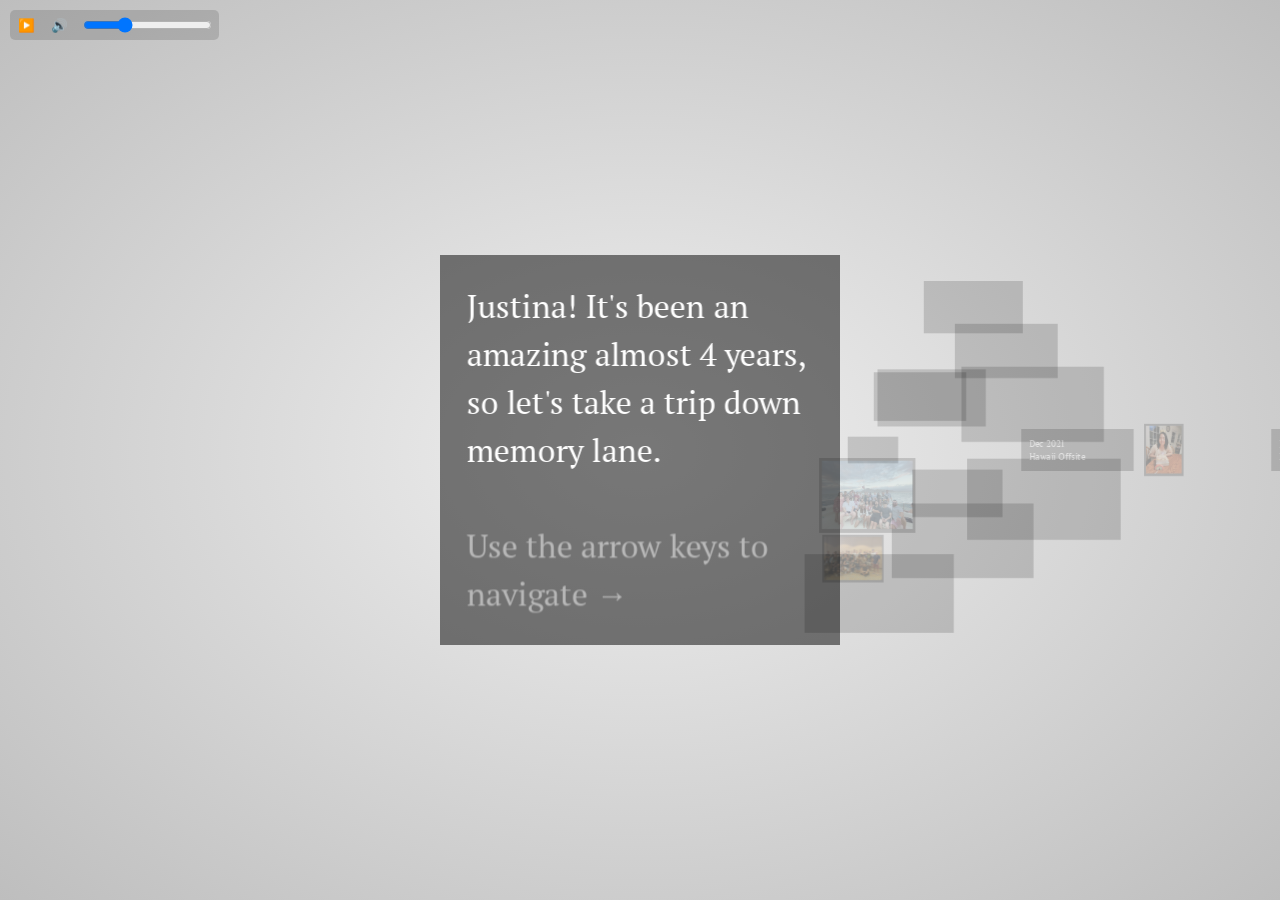
==== index.html @ ba40e12e "Adding Favicon" ====
<!doctype html>
<html lang="en">

<head>
    <meta charset="utf-8" />
    <meta name="viewport" content="width=1024" />
    <meta name="apple-mobile-web-app-capable" content="yes" />
    <title>Good Bye Justina!</title>

    <!-- Basic Meta Tags -->
    <meta name="description" content="A heartfelt farewell presentation for Justina, celebrating amazing memories from 2021 to 2025 at GoLinks" />
    <meta name="author" content="Sean Burke" />
    <meta name="keywords" content="farewell, goodbye, memories, presentation, Justina, GoLinks" />
    <meta name="robots" content="index, follow" />

    <!-- Open Graph / Facebook -->
    <meta property="og:type" content="website" />
    <meta property="og:url" content="https://seantomburke.github.io/justina" />
    <meta property="og:title" content="Good Bye Justina!" />
    <meta property="og:description" content="A heartfelt farewell presentation for Justina, celebrating amazing memories from 2021 to 2025" />
    <meta property="og:image" content="https://seantomburke.github.io/justina/photos/2024-09-chicago/image2.jpeg" />
    <meta property="og:image:width" content="1200" />
    <meta property="og:image:height" content="630" />

    <!-- Twitter -->
    <meta name="twitter:card" content="summary_large_image" />
    <meta name="twitter:url" content="https://seantomburke.github.io/justina" />
    <meta name="twitter:title" content="Good Bye Justina!" />
    <meta name="twitter:description" content="A heartfelt farewell presentation for Justina, celebrating amazing memories from 2021 to 2025" />
    <meta name="twitter:image" content="https://seantomburke.github.io/justina/photos/2024-09-chicago/image2.jpeg" />

    <!-- Favicon -->
    <link rel="icon" type="image/x-icon" href="justina/favicon.ico" />

    <link
        href="https://fonts.googleapis.com/css?family=Open+Sans:regular,semibold,italic,italicsemibold|PT+Sans:400,700,400italic,700italic|PT+Serif:400,700,400italic,700italic"
        rel="stylesheet" />

    <link href="justina/justina.css" rel="stylesheet" />

</head>

<body class="impress-not-supported">

    <div class="fallback-message">
        <p>Don't look yet it's loading!!!!</p>
    </div>

    <div id="impress" data-transition-duration="500">

        <div id="step0" class="step" data-x="-6000" data-y="0" data-z="6000" data-height="1000" data-rotate-y="0"
            data-scale="10" data-rotate-z="0">
            <p>Justina! It's been an amazing almost 4 years, so let's take a trip down memory lane.</p>
            <br />
            <small>Use the arrow keys to navigate →</small>
        </div>


        <div id="step1" class="step" data-x="1000" data-y="0" data-z="5000" data-scale="3" data-rotate-y="0">
            <h1>Dec 2021</h1>
            <p>Hawaii Offsite</p>
        </div>

        <!--<div id="2018-09">-->

        <div id="step1.1" class="step" data-x="-1000" data-y="3000" data-z="100" data-scale="1.5" data-folder="2021-12-hawaii"
            data-video-name="image1" data-height="1000" data-rotate-x="0" data-rotate-y="0">
        </div>

        <div id="step1.2" class="step" data-x="2200" data-y="1000" data-z="700" data-scale="1.5" data-folder="2021-12-hawaii"
            data-video-name="image2" data-height="1000" data-rotate-x="0" data-rotate-y="0">
        </div>

        <div id="step1.3" class="step" data-x="-1200" data-y="0" data-z="400" data-scale="0.5" data-folder="2021-12-hawaii"
            data-video-name="image3" data-height="1000" data-rotate-x="0" data-rotate-y="0">
        </div>

        <div id="step1.4" class="step" data-x="2600" data-y="-1000" data-z="-900" data-scale="1.5" data-folder="2021-12-hawaii"
            data-video-name="image4" data-height="1000" data-rotate-x="0" data-rotate-y="0">
        </div>

        <div id="step1.5" class="step" data-x="1000" data-y="-3000" data-z="0" data-scale="1" data-folder="2021-12-hawaii"
            data-video-name="image5" data-height="1000" data-rotate-x="0" data-rotate-y="0">
        </div>

        <div id="step1.6" class="step" data-x="1400" data-y="-2000" data-z="800" data-scale="1" data-folder="2021-12-hawaii"
            data-video-name="image6" data-height="1000" data-rotate-x="0" data-rotate-y="0">
        </div>

        <div id="step1.7" class="step" data-x="-400" data-y="-1000" data-z="1800" data-scale="1" data-folder="2021-12-hawaii"
            data-video-name="image7" data-height="1000" data-rotate-x="0" data-rotate-y="0">
        </div>

        <div id="step1.8" class="step" data-x="1300" data-y="1000" data-z="-2000" data-scale="1" data-folder="2021-12-hawaii"
            data-video-name="image8" data-height="1000" data-rotate-x="0" data-rotate-y="0">
        </div>

        <div id="step1.9" class="step" data-x="1100" data-y="2000" data-z="-1000" data-scale="1.5" data-folder="2021-12-hawaii"
            data-video-name="image9" data-height="1000" data-rotate-x="0" data-rotate-y="0">
        </div>

        <div id="step1.10" class="step" data-x="300" data-y="-1200" data-z="-1500" data-scale="1" data-folder="2021-12-hawaii"
            data-video-name="image10" data-height="1000" data-rotate-x="0" data-rotate-y="0">
        </div>

        <div id="step1.11" class="step" data-x="-1000" data-y="1000" data-z="-1000" data-scale="1.5" data-folder="2021-12-hawaii"
            data-image-name="image11" data-height="1000" data-rotate-x="0" data-rotate-y="0">
        </div>

        <div id="step1.12" class="step" data-x="-1100" data-y="2500" data-z="-2000" data-scale="1" data-folder="2021-12-hawaii"
            data-image-name="image12" data-height="1000" data-rotate-x="0" data-rotate-y="0">
        </div>

        <!--<div id="2019-10">-->

        <div id="step2" class="step" data-x="5000" data-y="0" data-z="5000" data-scale="3" data-rotate-y="0">
            <h1>June 28</h1>
            <p>Happy Birthday!</p>
            
        </div>
        <div id="step2.1" class="step" data-x="5000" data-y="0" data-z="0" data-scale="1" data-folder="2022-07-09-happy-birthday"
            data-image-name="image1" data-height="1000" data-rotate-x="0" data-rotate-y="0">
        </div>


        <!--<div id="2019-11">-->

        <div id="step3" class="step" data-x="10000" data-y="0" data-z="5000" data-scale="3" data-rotate-y="0">
            <h1>March 2022</h1>
            <p>Park City Offsite</p>
        </div>

        <div id="step3.1" class="step" data-x="9200" data-y="-2500" data-z="-800" data-scale="1" data-folder="2022-03-park-city"
            data-video-name="image1" data-height="1000" data-rotate-x="0" data-rotate-y="0">
        </div>

        <div id="step3.2" class="step" data-x="9000" data-y="-500" data-z="0" data-scale="1.5" data-folder="2022-03-park-city"
            data-video-name="image2" data-height="1000" data-rotate-x="0" data-rotate-y="0">
        </div>

        <div id="step3.3" class="step" data-x="9874" data-y="1245" data-z="-432" data-scale="1" data-folder="2022-03-park-city"
            data-video-name="image3" data-height="1000" data-rotate-x="0" data-rotate-y="0">
        </div>

        <div id="step3.4" class="step" data-x="8321" data-y="-1876" data-z="853" data-scale="1" data-folder="2022-03-park-city"
            data-image-name="image4" data-height="1000" data-rotate-x="0" data-rotate-y="0">
        </div>

        <div id="step3.5" class="step" data-x="11752" data-y="-789" data-z="-765" data-scale="1" data-folder="2022-03-park-city"
            data-image-name="image5" data-height="1000" data-rotate-x="0" data-rotate-y="0">
        </div>

        <div id="step3.6" class="step" data-x="10123" data-y="-2103" data-z="-421" data-scale="1" data-folder="2022-03-park-city"
            data-image-name="image6" data-height="1000" data-rotate-x="0" data-rotate-y="0">
        </div>

        <div id="step3.7" class="step" data-x="11567" data-y="-1932" data-z="-128" data-scale="1" data-folder="2022-03-park-city"
            data-image-name="image7" data-height="1000" data-rotate-x="0" data-rotate-y="0">
        </div>  

        <div id="step3.8" class="step" data-x="10234" data-y="-1543" data-z="976" data-scale="1" data-folder="2022-03-park-city"
            data-image-name="image8" data-height="1000" data-rotate-x="0" data-rotate-y="0">
        </div>
        
        

        <!--<div id="2019-12">-->

        <div id="step4" class="step" data-x="15000" data-y="0" data-z="5000" data-scale="3" data-rotate-y="0">
            <h1>September 2022</h1>
            <p>Intern Event - Top Golf</p>
        </div>

        <div id="step4.1" class="step" data-x="14200" data-y="-2000" data-z="-700" data-scale="1" data-folder="2022-09-intern-event"
            data-image-name="image1" data-height="1000" data-rotate-x="0" data-rotate-y="0">
        </div>

        <div id="step4.2" class="step" data-x="14600" data-y="-1000" data-z="600" data-scale="0.5" data-folder="2022-09-intern-event"
            data-image-name="image2" data-height="1000" data-rotate-x="0" data-rotate-y="0">
        </div>

        <div id="step4.3" class="step" data-x="15900" data-y="-500" data-z="-500" data-scale="2" data-folder="2022-09-intern-event"
            data-image-name="image3" data-height="1000" data-rotate-x="0" data-rotate-y="0">
        </div>

        <div id="step4.4" class="step" data-x="13823" data-y="0" data-z="-1432" data-scale="1" data-folder="2022-09-intern-event"
            data-image-name="image4" data-height="1000" data-rotate-x="0" data-rotate-y="0">
        </div>

        <div id="step4.5" class="step" data-x="15021" data-y="-1876" data-z="853" data-scale="0.5" data-folder="2022-09-intern-event"
            data-image-name="image5" data-height="1000" data-rotate-x="0" data-rotate-y="0">
        </div>

        <div id="step4.6" class="step" data-x="14352" data-y="2389" data-z="-1765" data-scale="1" data-folder="2022-09-intern-event"
            data-image-name="image6" data-height="1000" data-rotate-x="0" data-rotate-y="0">
        </div>

        <div id="step4.7" class="step" data-x="15923" data-y="-2103" data-z="-421" data-scale="0.5" data-folder="2022-09-intern-event"
            data-image-name="image7" data-height="1000" data-rotate-x="0" data-rotate-y="0">
        </div>

        <div id="step4.8" class="step" data-x="14567" data-y="1932" data-z="-128" data-scale="2" data-folder="2022-09-intern-event"
            data-image-name="image8" data-height="1000" data-rotate-x="0" data-rotate-y="0">
        </div>

        <!--<div id="2020-01">-->

        <div id="step5" class="step" data-x="20000" data-y="0" data-z="5000" data-scale="3" data-rotate-y="0">
            <h1>January 2023</h1>
            <p>Holiday Party</p>
        </div>

        <div id="step5.1" class="step" data-x="20000" data-y="-2000" data-z="-500" data-scale="2" data-folder="2022-12-holiday-party"
            data-video-name="image1" data-height="1000" data-rotate-x="0" data-rotate-y="0">
        </div>

        <div id="step5.2" class="step" data-x="20500" data-y="0" data-z="0" data-scale="1" data-folder="2022-12-holiday-party"
            data-video-name="image2" data-height="1000" data-rotate-x="0" data-rotate-y="0">
        </div>
        
        <div id="step5.3" class="step" data-x="19500" data-y="2000" data-z="500" data-scale="2" data-folder="2022-12-holiday-party"
            data-video-name="image3" data-height="1000" data-rotate-x="0" data-rotate-y="0">
        </div>

        <div id="step5.4" class="step" data-x="18500" data-y="100" data-z="-300" data-scale="1" data-folder="2022-12-holiday-party"
            data-image-name="image4" data-height="1000" data-rotate-x="0" data-rotate-y="0">
        </div>

        <!--<div id="2020-02">-->

        <div id="step6" class="step" data-x="25000" data-y="0" data-z="5000" data-scale="3" data-rotate-y="0">
            <h1>May 2023</h1>
            <p>New Orleans Offsite</p>
        </div>

        <div id="step6.1" class="step" data-x="25000" data-y="1000" data-z="-800" data-scale="1" data-folder="2023-05-new-orleans"
            data-video-name="image1" data-height="1000" data-rotate-x="0" data-rotate-y="0">
        </div>

        <div id="step6.2" class="step" data-x="26100" data-y="-1000" data-z="700" data-scale=".5" data-folder="2023-05-new-orleans"
            data-video-name="image2" data-height="1000" data-rotate-x="0" data-rotate-y="0">
        </div>

        <div id="step6.3" class="step" data-x="25500" data-y="2000" data-z="500" data-scale="1" data-folder="2023-05-new-orleans"
            data-video-name="image3" data-height="1000" data-rotate-x="0" data-rotate-y="0">
        </div>

        <div id="step6.4" class="step" data-x="24352" data-y="-1876" data-z="1432" data-scale="1.5" data-folder="2023-05-new-orleans"
            data-image-name="image4" data-height="1000" data-rotate-x="0" data-rotate-y="0">
        </div>

        <div id="step6.5" class="step" data-x="25921" data-y="-2103" data-z="853" data-scale="0.5" data-folder="2023-05-new-orleans"
            data-image-name="image6" data-height="1000" data-rotate-x="0" data-rotate-y="0">
        </div>

        <div id="step6.6" class="step" data-x="24067" data-y="1932" data-z="-421" data-scale="1" data-folder="2023-05-new-orleans"
            data-image-name="image7" data-height="1000" data-rotate-x="0" data-rotate-y="0">
        </div>

        <!-- Denver Section -->
        <div id="step7" class="step" data-x="30000" data-y="0" data-z="5000" data-scale="3" data-rotate-y="0">
            <h1>November 2023</h1>
            <p>Denver Offsite</p>
        </div>

        <div id="step7.1" class="step" data-x="29500" data-y="-2500" data-z="-200" data-scale="2" data-folder="2023-11-denver"
            data-video-name="image1" data-height="1000" data-rotate-x="0" data-rotate-y="0">
        </div>

        <div id="step7.2" class="step" data-x="31000" data-y="400" data-z="-100" data-scale="2" data-folder="2023-11-denver"
            data-video-name="image2" data-height="1000" data-rotate-x="0" data-rotate-y="0">
        </div>

        <div id="step7.3" class="step" data-x="29100" data-y="2000" data-z="200" data-scale="1" data-folder="2023-11-denver"
            data-video-name="image3" data-height="1000" data-rotate-x="0" data-rotate-y="0">
        </div>

        <div id="step7.4" class="step" data-x="31500" data-y="-1500" data-z="500" data-scale="1.5" data-folder="2023-11-denver"
            data-video-name="image4" data-height="1000" data-rotate-x="0" data-rotate-y="0">
        </div>

        <div id="step7.5" class="step" data-x="28500" data-y="-1000" data-z="-800" data-scale="1" data-folder="2023-11-denver"
            data-video-name="image5" data-height="1000" data-rotate-x="0" data-rotate-y="0">
        </div>

        <div id="step7.6" class="step" data-x="32000" data-y="-2600" data-z="300" data-scale="0.5" data-folder="2023-11-denver"
            data-video-name="image6" data-height="1000" data-rotate-x="0" data-rotate-y="0">
        </div>

        <div id="step7.7" class="step" data-x="28000" data-y="1500" data-z="-500" data-scale="1" data-folder="2023-11-denver"
            data-image-name="image7" data-height="1000" data-rotate-x="0" data-rotate-y="0">
        </div>

        <!-- Holiday Party 2023 Section -->
        <div id="step8" class="step" data-x="35000" data-y="0" data-z="5000" data-scale="3" data-rotate-y="0">
            <h1>January 2024</h1>
            <p>Holiday Party</p>
        </div>

        <div id="step8.1" class="step" data-x="34500" data-y="-2500" data-z="-200" data-scale="1.5" data-folder="2023-12-holiday-party"
            data-video-name="image1" data-height="1000" data-rotate-x="0" data-rotate-y="0">
        </div>

        <div id="step8.2" class="step" data-x="36000" data-y="-2000" data-z="-100" data-scale="1" data-folder="2023-12-holiday-party"
            data-video-name="image2" data-height="1000" data-rotate-x="0" data-rotate-y="0">
        </div>

        <div id="step8.3" class="step" data-x="35500" data-y="-1000" data-z="200" data-scale="0.5" data-folder="2023-12-holiday-party"
            data-video-name="image3" data-height="1000" data-rotate-x="0" data-rotate-y="0">
        </div>

        <div id="step8.4" class="step" data-x="34000" data-y="-1000" data-z="500" data-scale="0.5" data-folder="2023-12-holiday-party"
            data-video-name="image4" data-height="1000" data-rotate-x="0" data-rotate-y="0">
        </div>

        <div id="step8.5" class="step" data-x="33500" data-y="0" data-z="-800" data-scale="1" data-folder="2023-12-holiday-party"
            data-video-name="image5" data-height="1000" data-rotate-x="0" data-rotate-y="0">
        </div>

        <div id="step8.6" class="step" data-x="31500" data-y="2500" data-z="-600" data-scale="1.0" data-folder="2023-12-holiday-party"
            data-image-name="image9" data-height="1000" data-rotate-x="0" data-rotate-y="0">
        </div>

        <div id="step8.7" class="step" data-x="33000" data-y="2000" data-z="-500" data-scale="1" data-folder="2023-12-holiday-party"
            data-image-name="image7" data-height="1000" data-rotate-x="0" data-rotate-y="0">
        </div>

        <div id="step8.8" class="step" data-x="35500" data-y="1200" data-z="400" data-scale="1" data-folder="2023-12-holiday-party"
            data-image-name="image8" data-height="1000" data-rotate-x="0" data-rotate-y="0">
        </div>

        <div id="step8.9" class="step" data-x="34000" data-y="2000" data-z="700" data-scale="0.5" data-folder="2023-12-holiday-party"
            data-image-name="image10" data-height="1000" data-rotate-x="0" data-rotate-y="0">
        </div>

        <!-- Chicago Section -->
        <div id="step9" class="step" data-x="39000" data-y="0" data-z="5000" data-scale="3" data-rotate-y="0">
            <h1>September 2024</h1>
            <p>Chicago</p>
        </div>

        <div id="step9.1" class="step" data-x="38200" data-y="-300" data-z="-800" data-scale="1" data-folder="2024-09-chicago"
            data-image-name="image1" data-height="1000" data-rotate-x="0" data-rotate-y="0">
        </div>

        <div id="step9.2" class="step" data-x="40400" data-y="1500" data-z="-400" data-scale="1" data-folder="2024-09-chicago"
            data-image-name="image2" data-height="1000" data-rotate-x="0" data-rotate-y="0">
        </div>

        <div id="step9.3" class="step" data-x="38800" data-y="2200" data-z="200" data-scale="1" data-folder="2024-09-chicago"
            data-image-name="image3" data-height="1000" data-rotate-x="0" data-rotate-y="0">
        </div>

        <div id="step9.4" class="step" data-x="39800" data-y="-800" data-z="600" data-scale="0.5" data-folder="2024-09-chicago"
            data-image-name="image4" data-height="1000" data-rotate-x="0" data-rotate-y="0">
        </div>

        <div id="step9.5" class="step" data-x="38500" data-y="1000" data-z="-600" data-scale="1" data-folder="2024-09-chicago"
            data-image-name="image5" data-height="1000" data-rotate-x="0" data-rotate-y="0">
        </div>

        <div id="step9.6" class="step" data-x="39100" data-y="-2000" data-z="800" data-scale="1.0" data-folder="2024-09-chicago"
            data-image-name="image6" data-height="1000" data-rotate-x="0" data-rotate-y="0">
        </div>

        <!-- Holiday Party 2024 Section -->
        <div id="step10" class="step" data-x="43000" data-y="0" data-z="5000" data-scale="3" data-rotate-y="0">
            <h1>January 2025</h1>
            <p>Holiday Party</p>
        </div>

        <div id="step10.1" class="step" data-x="43100" data-y="-2000" data-z="-200" data-scale="2" data-folder="2024-12-holiday-party"
            data-video-name="image1" data-height="1000" data-rotate-x="0" data-rotate-y="0">
        </div>

        <div id="step10.2" class="step" data-x="44400" data-y="-200" data-z="-100" data-scale="1.5" data-folder="2024-12-holiday-party"
            data-video-name="image2" data-height="1000" data-rotate-x="0" data-rotate-y="0">
        </div>

        <div id="step10.3" class="step" data-x="42900" data-y="2000" data-z="200" data-scale="1" data-folder="2024-12-holiday-party"
            data-video-name="image3" data-height="1000" data-rotate-x="0" data-rotate-y="0">
        </div>

        <!--<div id="2020-12">-->

        <div id="step11" class="step" data-x="48000" data-y="0" data-z="5000" data-scale="3" data-rotate-y="0">
            <h1>March 2025</h1>
            <p>Epic Web Conference</p>
        </div>

        <div id="step11.1" class="step" data-x="48000" data-y="-3000" data-z="-1200" data-scale="2"
            data-folder="2025-epic-web" data-video-name="image1" data-height="1000" data-rotate-x="0"
            data-rotate-y="0">
        </div>

        <div id="step11.2" class="step" data-x="48100" data-y="-1000" data-z="1100" data-scale="1" data-folder="2025-epic-web"
            data-video-name="image2" data-height="1000" data-rotate-x="0" data-rotate-y="0">
        </div>

        <div id="step11.3" class="step" data-x="49200" data-y="0" data-z="-300" data-scale="0.5" data-folder="2025-epic-web"
            data-video-name="image3" data-height="1000" data-rotate-x="0" data-rotate-y="0">
        </div>

        <div id="step11.4" class="step" data-x="49500" data-y="1000" data-z="500" data-scale="1.5" data-folder="2025-epic-web"
            data-video-name="image4" data-height="1000" data-rotate-x="0" data-rotate-y="0">
        </div>

        <div id="step11.5" class="step" data-x="50200" data-y="3000" data-z="1500" data-scale="1.5" data-folder="2025-epic-web"
            data-video-name="image5" data-height="1000" data-rotate-x="0" data-rotate-y="0">
        </div>

        <div id="step11.6" class="step" data-x="52200" data-y="0" data-z="-500" data-scale="1.5" data-folder="2025-epic-web"
            data-video-name="image6" data-height="1000" data-rotate-x="0" data-rotate-y="0">
        </div>

        <div id="step11.7" class="step" data-x="53200" data-y="-1000" data-z="2000" data-scale="1.5" data-folder="2025-epic-web"
            data-video-name="image7" data-height="1000" data-rotate-x="0" data-rotate-y="0">
        </div>

        <div id="step12" class="step" data-x="55000" data-y="0" data-z="5000" data-scale="1.5" data-rotate-x="0" data-rotate-y="0">
            <h1>Other random photos</h1>
        </div>
                
        <div id="step12.1" class="step" data-x="56500" data-y="-800" data-z="1000" data-scale="1.5" data-rotate-x="0" data-rotate-y="0"
            data-height="1000" data-rotate-x="0" data-rotate-y="0">
            <img src="justina/photos/miscellaneous/image1.gif" />
        </div>

        <div id="step12.2" class="step" data-x="54200" data-y="1000" data-z="2000" data-scale="0.5" data-rotate-x="0" data-rotate-y="0"
        data-folder="miscellaneous"
        data-image-name="image2" data-height="1000" data-rotate-x="0" data-rotate-y="0"></div>

        <div id="step12.3" class="step" data-x="55500" data-y="-800" data-z="1500" data-scale="1.5" data-rotate-x="0" data-rotate-y="0"
        data-folder="miscellaneous"
        data-image-name="image3" data-height="1000" data-rotate-x="0" data-rotate-y="0"></div>

        <div id="step12.4" class="step" data-x="56800" data-y="600" data-z="2000" data-scale="1" data-rotate-x="0" data-rotate-y="0"
            data-folder="miscellaneous"
        data-image-name="image4" data-height="1000" data-rotate-x="0" data-rotate-y="0"></div>

        <div id="step12.5" class="step" data-x="54800" data-y="1000" data-z="500" data-scale="0.5" data-rotate-x="0" data-rotate-y="0"
            data-folder="miscellaneous"
        data-image-name="image5" data-height="1000" data-rotate-x="0" data-rotate-y="0"></div>

        <div id="step12.6" class="step" data-x="55500" data-y="1500" data-z="2200" data-scale="1" data-rotate-x="0" data-rotate-y="0"
            data-folder="miscellaneous"
        data-image-name="image6" data-height="1000" data-rotate-x="0" data-rotate-y="0"></div> 

        <div id="step13" class="step" data-x="18000" data-y="0" data-z="50000" data-scale="3" data-rotate-y="0">
            <h1>Thank you, Justina!</h1>
            <p>You were the heart of the GoLinks Engineering team and we will miss you. ❤️</p>
        </div>



    </div>
    
    <iframe src="justina/silence.mp3" allow="autoplay" id="audio-frame" style="display: none"></iframe>

    <div id="audio-controls" style="position: fixed; top: 10px; left: 10px; z-index: 9999; background-color: rgba(0,0,0,0.7); padding: 5px; border-radius: 5px; display: flex; align-items: center; pointer-events: auto;  background-color: #0002">
        <button id="play-pause-btn" style="margin-right: 10px; padding: 1px 3px; cursor: pointer; background: transparent; border: none;">▶️</button>
        <button id="mute-btn" style="margin-right: 10px; padding: 1px 3px; cursor: pointer; background: transparent; border: none;">🔊</button>
        <input type="range" id="volume-control" min="0" max="1" step="0.1" value="0.25" style="cursor: pointer;">
        <audio autoplay loop id="audio" preload="auto">
            <source src="justina/house-i-used-to-call-home.mp3" type="audio/mp3" />
        </audio>
    </div>
    <script>
        // Audio control functionality
        document.addEventListener('DOMContentLoaded', function() {
            const audio = document.getElementById('audio');
            const playPauseBtn = document.getElementById('play-pause-btn');
            const volumeControl = document.getElementById('volume-control');
            const muteBtn = document.getElementById('mute-btn');
            
            // Set initial volume
            audio.volume = 0.25;
            
            // Play/Pause button functionality
            playPauseBtn.addEventListener('click', function() {
                if (audio.paused) {
                    audio.play();
                    playPauseBtn.textContent = '⏸️';
                } else {
                    audio.pause();
                    playPauseBtn.textContent = '▶️';
                }
            });
            
            // Volume control functionality
            volumeControl.addEventListener('input', function() {
                audio.volume = this.value;
                // Update mute button based on volume
                if (this.value == 0) {
                    muteBtn.textContent = '🔇';
                    audio.muted = true;
                } else {
                    muteBtn.textContent = '🔊';
                    audio.muted = false;
                }
            });
            
            // Mute/Unmute button functionality
            muteBtn.addEventListener('click', function() {
                if (audio.muted) {
                    audio.muted = false;
                    muteBtn.textContent = '🔊';
                    volumeControl.value = audio.volume;
                } else {
                    audio.muted = true;
                    muteBtn.textContent = '🔇';
                    volumeControl.value = 0;
                }
            });
            
            // Update button text if autoplay is blocked
            audio.addEventListener('play', function() {
                playPauseBtn.textContent = '⏸️';
            });
            
            audio.addEventListener('pause', function() {
                playPauseBtn.textContent = '▶️';
            });
        });
    </script>
    <script>
        // Force autoplay on page load
        window.addEventListener('load', function() {
            var audio = document.getElementById('audio');
            audio.play().catch(function(error) {
                console.log('Autoplay prevented: ' + error);
                // Add click or keypress event listeners to enable audio on user interaction
                function playAudio() {
                    audio.play();
                    document.removeEventListener('click', playAudio);
                    document.removeEventListener('keydown', playAudio);
                }
                
                document.addEventListener('click', playAudio, { once: true });
                document.addEventListener('keydown', playAudio, { once: true });
            });
        });
    </script>

    <div class="hint">
        <p>Use a spacebar or arrow keys to navigate</p>
    </div>

    <script>
        if ("ontouchstart"
            in document.documentElement) {
            document.querySelector(".hint").innerHTML = "<p>Tap on the left or right to navigate</p>";
        }
    </script>

    <script src="justina/impress2.js"></script>
    <script>
        var api = impress();
        api.init();

        function start() {
            api.goto("start");
        }

        window.addEventListener("impress:stepenter", function (e) {
            const video = (e.target).querySelector('video');
            const image = (e.target).querySelector('img');

            if (video != null) {
                if (image != null) {
                    image.classList.add('hidden');
                    video.classList.remove('hidden');
                }
                // Ensure video plays and handle any autoplay restrictions
                video.muted = true; // Mute to help with autoplay policies
                var playPromise = video.play();
                
                if (playPromise !== undefined) {
                    playPromise.catch(function(error) {
                        console.log('Autoplay prevented: ' + error);
                        // Add user interaction handler if autoplay is blocked
                        function playVideoOnInteraction() {
                            video.play();
                            document.removeEventListener('click', playVideoOnInteraction);
                            document.removeEventListener('keydown', playVideoOnInteraction);
                        }
                        
                        document.addEventListener('click', playVideoOnInteraction, { once: true });
                        document.addEventListener('keydown', playVideoOnInteraction, { once: true });
                    });
                }
            }
        });
    </script>
    <script type='text/javascript'>
        console.log('starting script');

        (function () {
            console.log('starting script');

            document.querySelectorAll('.step').forEach((slide) => {
                videoImage({
                    id: slide.id,
                    folderName: slide.getAttribute('data-folder'),
                    imageName: slide.getAttribute('data-image-name'),
                    videoName: slide.getAttribute('data-video-name'),
                    height: slide.getAttribute('data-height')
                });
            });

            function videoImage({ id, folderName, imageName, videoName, height }) {
                const div = document.getElementById(id);
                const image = document.createElement('img');
                const video = document.createElement('video');

                if (imageName || videoName) {
                    image.setAttribute("src", `justina/photos/${folderName}/${videoName ? videoName : imageName}.jpeg`);
                    image.setAttribute("class", videoName ? "hidden" : "img");
                    image.setAttribute("height", height);
                    div.appendChild(image);
                }

                if (videoName != null) {
                    video.setAttribute("playsinline", "");
                    video.playsinline = true;
                    video.setAttribute("muted", "");
                    video.muted = true;
                    // video.setAttribute("autoplay", ""); // Add autoplay attribute
                    video.setAttribute("src", `justina/photos/${folderName}/${videoName}.MP4`);
                    video.setAttribute("height", height);
                    video.setAttribute("class", "video");
                    video.addEventListener('ended', function (e) {
                        if (image != null) {
                            image.classList.remove('hidden');
                            video.classList.add('hidden');
                        }
                    }, false);
                    div.appendChild(video);
                }
            }
        })();
    </script>

    <!--

    The `impress()` function also gives you access to the API that controls the presentation.

    Just store the result of the call:

        var api = impress();

    and you will get three functions you can call:

        `api.init()` - initializes the presentation,
        `api.next()` - moves to next step of the presentation,
        `api.prev()` - moves to previous step of the presentation,
        `api.goto( idx | id | element, [duration] )` - moves the presentation to the step given by its index number
                id or the DOM element; second parameter can be used to define duration of the transition in ms,
                but it's optional - if not provided default transition duration for the presentation will be used.

    You can also simply call `impress()` again to get the API, so `impress().next()` is also allowed.
    Don't worry, it wont initialize the presentation again.

    For some example uses of this API check the last part of the source of impress.js where the API
    is used in event handlers.

-->

</body>

</html>
---- justina/justina.css ----
/*
    So you like the style of impress.js demo?
    Or maybe you are just curious how it was done?

    You couldn't find a better place to find out!

    Welcome to the stylesheet impress.js demo presentation.

    Please remember that it is not meant to be a part of impress.js and is
    not required by impress.js.
    I expect that anyone creating a presentation for impress.js would create
    their own set of styles.

    But feel free to read through it and learn how to get the most of what
    impress.js provides.

    And let me be your guide.

    Shall we begin?
*/


/*
    We start with a good ol' reset.
    That's the one by Eric Meyer https://meyerweb.com/eric/tools/css/reset/

    You can probably argue if it is needed here, or not, but for sure it
    doesn't do any harm and gives us a fresh start.
*/

html, body, div, span, applet, object, iframe,
h1, h2, h3, h4, h5, h6, p, blockquote, pre,
a, abbr, acronym, address, big, cite, code,
del, dfn, em, img, ins, kbd, q, s, samp,
small, strike, strong, sub, sup, tt, var,
b, u, i, center,
dl, dt, dd, ol, ul, li,
fieldset, form, label, legend,
table, caption, tbody, tfoot, thead, tr, th, td,
article, aside, canvas, details, embed,
figure, figcaption, footer, header, hgroup,
menu, nav, output, ruby, section, summary,
time, mark, audio, video {
    margin: 0;
    padding: 0;
    border: 0;
    font-size: 100%;
    font: inherit;
    vertical-align: baseline;
}

/* HTML5 display-role reset for older browsers */
article, aside, details, figcaption, figure,
footer, header, hgroup, menu, nav, section {
    display: block;
}
body {
    line-height: 1;
}
ol, ul {
    list-style: none;
}
blockquote, q {
    quotes: none;
}
blockquote:before, blockquote:after,
q:before, q:after {
    content: '';
    content: none;
}

table {
    border-collapse: collapse;
    border-spacing: 0;
}

/*
    Now here is when interesting things start to appear.

    We set up <body> styles with default font and nice gradient in the background.
    And yes, there is a lot of repetition there because of -prefixes but we don't
    want to leave anybody behind.
*/
body {
    font-family: 'PT Sans', sans-serif;
    min-height: 740px;

    background: rgb(215, 215, 215);
    background: -webkit-gradient(radial, 50% 50%, 0, 50% 50%, 500, from(rgb(240, 240, 240)), to(rgb(190, 190, 190)));
    background: -webkit-radial-gradient(rgb(240, 240, 240), rgb(190, 190, 190));
    background:    -moz-radial-gradient(rgb(240, 240, 240), rgb(190, 190, 190));
    background:     -ms-radial-gradient(rgb(240, 240, 240), rgb(190, 190, 190));
    background:      -o-radial-gradient(rgb(240, 240, 240), rgb(190, 190, 190));
    background:         radial-gradient(rgb(240, 240, 240), rgb(190, 190, 190));
}

/*
    Now let's bring some text styles back ...
*/
b, strong { font-weight: bold }
i, em { font-style: italic }

/*
    ... and give links a nice look.
*/
a {
    color: inherit;
    text-decoration: none;
    padding: 0 0.1em;
    background: rgba(255,255,255,0.5);
    text-shadow: -1px -1px 2px rgba(100,100,100,0.9);
    border-radius: 0.2em;

    -webkit-transition: 0.5s;
    -moz-transition:    0.5s;
    -ms-transition:     0.5s;
    -o-transition:      0.5s;
    transition:         0.5s;
}

a:hover,
a:focus {
    background: rgba(255,255,255,1);
    text-shadow: -1px -1px 2px rgba(100,100,100,0.5);
}

/*
    Because the main point behind the impress.js demo is to demo impress.js
    we display a fallback message for users with browsers that don't support
    all the features required by it.

    All of the content will be still fully accessible for them, but I want
    them to know that they are missing something - that's what the demo is
    about, isn't it?

    And then we hide the message, when support is detected in the browser.
*/

.fallback-message {
    font-family: sans-serif;
    line-height: 1.3;

    width: 780px;
    padding: 10px 10px 0;
    margin: 20px auto;

    border: 1px solid #E4C652;
    border-radius: 10px;
    background: #EEDC94;
}

.fallback-message p {
    margin-bottom: 10px;
}

.impress-supported .fallback-message {
    display: none;
}

/*
    Now let's style the presentation steps.

    We start with basics to make sure it displays correctly in everywhere ...
*/

.step {
    position: relative;
    width: 900px;
    padding: 40px;
    margin: 20px auto;

    -webkit-box-sizing: border-box;
    -moz-box-sizing:    border-box;
    -ms-box-sizing:     border-box;
    -o-box-sizing:      border-box;
    box-sizing:         border-box;

    font-family: 'PT Serif', georgia, serif;
    font-size: 48px;
    line-height: 1.5;
}

/*
    ... and we enhance the styles for impress.js.

    Basically we remove the margin and make inactive steps a little bit transparent.
*/
.impress-enabled .step {
    margin: 0;
    opacity: 0.3;

    -webkit-transition: opacity 1s;
    -moz-transition:    opacity 1s;
    -ms-transition:     opacity 1s;
    -o-transition:      opacity 1s;
    transition:         opacity 1s;
}

.impress-enabled .step.active { opacity: 1 }

/*
    These 'slide' step styles were heavily inspired by HTML5 Slides:
    https://html5slides.googlecode.com/svn/trunk/styles.css

    ;)

    They cover everything what you see on first three steps of the demo.
*/
.slide {
    display: block;

    width: 900px;
    height: 700px;
    padding: 40px 60px;

    background-color: white;
    border: 1px solid rgba(0, 0, 0, .3);
    border-radius: 10px;
    box-shadow: 0 2px 6px rgba(0, 0, 0, .1);

    color: rgb(102, 102, 102);
    text-shadow: 0 2px 2px rgba(0, 0, 0, .1);

    font-family: 'Open Sans', Arial, sans-serif;
    font-size: 30px;
    line-height: 36px;
    letter-spacing: -1px;
}

.slide q {
    display: block;
    font-size: 50px;
    line-height: 72px;

    margin-top: 100px;
}

.slide q strong {
    white-space: nowrap;
}

/*
    And now we start to style each step separately.

    I agree that this may be not the most efficient, object-oriented and
    scalable way of styling, but most of steps have quite a custom look
    and typography tricks here and there, so they had to be styles separately.

    First is the title step with a big <h1> (no room for padding) and some
    3D positioning along Z axis.
*/

#title {
    padding: 0;
}

#title .try {
    font-size: 64px;
    position: absolute;
    top: -0.5em;
    left: 1.5em;

    -webkit-transform: translateZ(20px);
    -moz-transform:    translateZ(20px);
    -ms-transform:     translateZ(20px);
    -o-transform:      translateZ(20px);
    transform:         translateZ(20px);
}

#title h1 {
    font-size: 190px;

    -webkit-transform: translateZ(50px);
    -moz-transform:    translateZ(50px);
    -ms-transform:     translateZ(50px);
    -o-transform:      translateZ(50px);
    transform:         translateZ(50px);
}

#title .footnote {
    font-size: 32px;
}

/*
    Second step is nothing special, just a text with a link, so it doesn't need
    any special styling.

    Let's move to 'big thoughts' with centered text and custom font sizes.
*/
#big {
    width: 600px;
    text-align: center;
    font-size: 60px;
    line-height: 1;
}

#big b {
    display: block;
    font-size: 250px;
    line-height: 250px;
}

#big .thoughts {
    font-size: 90px;
    line-height: 150px;
}

/*
    'Tiny ideas' just need some tiny styling.
*/
#tiny {
    width: 500px;
    text-align: center;
}

/*
    This step has some animated text ...
*/
#ing { width: 500px }

/*
    ... so we define display to `inline-block` to enable transforms and
    transition duration to 0.5s ...
*/
#ing b {
    display: inline-block;
    -webkit-transition: 0.5s;
    -moz-transition:    0.5s;
    -ms-transition:     0.5s;
    -o-transition:      0.5s;
    transition:         0.5s;
}

/*
    ... and we want 'positioning` word to move up a bit when the step gets
    `present` class ...
*/
#ing.present .positioning {
    -webkit-transform: translateY(-10px);
    -moz-transform:    translateY(-10px);
    -ms-transform:     translateY(-10px);
    -o-transform:      translateY(-10px);
    transform:         translateY(-10px);
}

/*
    ... 'rotating' to rotate quater of a second later ...
*/
#ing.present .rotating {
    -webkit-transform: rotate(-10deg);
    -moz-transform:    rotate(-10deg);
    -ms-transform:     rotate(-10deg);
    -o-transform:      rotate(-10deg);
    transform:         rotate(-10deg);

    -webkit-transition-delay: 0.25s;
    -moz-transition-delay:    0.25s;
    -ms-transition-delay:     0.25s;
    -o-transition-delay:      0.25s;
    transition-delay:         0.25s;
}

/*
    ... and 'scaling' to scale down after another quater of a second.
*/
#ing.present .scaling {
    -webkit-transform: scale(0.7);
    -moz-transform:    scale(0.7);
    -ms-transform:     scale(0.7);
    -o-transform:      scale(0.7);
    transform:         scale(0.7);

    -webkit-transition-delay: 0.5s;
    -moz-transition-delay:    0.5s;
    -ms-transition-delay:     0.5s;
    -o-transition-delay:      0.5s;
    transition-delay:         0.5s;
}

/*
    The 'imagination' step is again some boring font-sizing.
*/

#imagination {
    width: 600px;
}

#imagination .imagination {
    font-size: 78px;
}

/*
    There is nothing really special about 'use the source, Luke' step, too,
    except maybe of the Yoda background.

    As you can see below I've 'hard-coded' it in data URL.
    That's not the best way to serve images, but because that's just this one
    I decided it will be OK to have it this way.

    Just make sure you don't blindly copy this approach.
*/
#source {
    width: 700px;
    padding-bottom: 300px;

    /* Yoda Icon :: Pixel Art from Star Wars https://www.pixeljoint.com/pixelart/1423.htm */
    background-image: url([data-uri]);
    background-position: bottom right;
    background-repeat: no-repeat;
}

#source q {
    font-size: 60px;
}

/*
    And the "it's in 3D" step again brings some 3D typography - just for fun.

    Because we want to position <span> elements in 3D we set transform-style to
    `preserve-3d` on the paragraph.
    It is not needed by webkit browsers, but it is in Firefox. It's hard to say
    which behaviour is correct as 3D transforms spec is not very clear about it.
*/
#its-in-3d p {
    -webkit-transform-style: preserve-3d;
    -moz-transform-style:    preserve-3d; /* Y U need this Firefox?! */
    -ms-transform-style:     preserve-3d;
    -o-transform-style:      preserve-3d;
    transform-style:         preserve-3d;
}

/*
    Below we position each word separately along Z axis and we want it to transition
    to default position in 0.5s when the step gets `present` class.

    Quite a simple idea, but lot's of styles and prefixes.
*/
#its-in-3d span,
#its-in-3d b {
    display: inline-block;
    -webkit-transform: translateZ(40px);
    -moz-transform:    translateZ(40px);
    -ms-transform:     translateZ(40px);
    -o-transform:      translateZ(40px);
     transform:        translateZ(40px);

    -webkit-transition: 0.5s;
    -moz-transition:    0.5s;
    -ms-transition:     0.5s;
    -o-transition:      0.5s;
    transition:         0.5s;
}

#its-in-3d .have {
    -webkit-transform: translateZ(-40px);
    -moz-transform:    translateZ(-40px);
    -ms-transform:     translateZ(-40px);
    -o-transform:      translateZ(-40px);
    transform:         translateZ(-40px);
}

#its-in-3d .you {
    -webkit-transform: translateZ(20px);
    -moz-transform:    translateZ(20px);
    -ms-transform:     translateZ(20px);
    -o-transform:      translateZ(20px);
    transform:         translateZ(20px);
}

#its-in-3d .noticed {
    -webkit-transform: translateZ(-40px);
    -moz-transform:    translateZ(-40px);
    -ms-transform:     translateZ(-40px);
    -o-transform:      translateZ(-40px);
    transform:         translateZ(-40px);
}

#its-in-3d .its {
    -webkit-transform: translateZ(60px);
    -moz-transform:    translateZ(60px);
    -ms-transform:     translateZ(60px);
    -o-transform:      translateZ(60px);
    transform:         translateZ(60px);
}

#its-in-3d .in {
    -webkit-transform: translateZ(-10px);
    -moz-transform:    translateZ(-10px);
    -ms-transform:     translateZ(-10px);
    -o-transform:      translateZ(-10px);
    transform:         translateZ(-10px);
}

#its-in-3d .footnote {
    font-size: 32px;

    -webkit-transform: translateZ(-10px);
    -moz-transform:    translateZ(-10px);
    -ms-transform:     translateZ(-10px);
    -o-transform:      translateZ(-10px);
    transform:         translateZ(-10px);
}

#its-in-3d.present span,
#its-in-3d.present b {
    -webkit-transform: translateZ(0px);
    -moz-transform:    translateZ(0px);
    -ms-transform:     translateZ(0px);
    -o-transform:      translateZ(0px);
    transform:         translateZ(0px);
}

/*
    The last step is an overview.
    There is no content in it, so we make sure it's not visible because we want
    to be able to click on other steps.

*/
#overview { display: none }

/*
    We also make other steps visible and give them a pointer cursor using the
    `impress-on-` class.
*/
.impress-on-overview .step {
    opacity: 1;
    cursor: pointer;
}

.step{
  background-color:rgba(0,0,0,0.5);
  color: white;
  width: auto;
  min-width: 600px;
}


/*
    Now, when we have all the steps styled let's give users a hint how to navigate
    around the presentation.

    The best way to do this would be to use JavaScript, show a delayed hint for a
    first time users, then hide it and store a status in cookie or localStorage...

    But I wanted to have some CSS fun and avoid additional scripting...

    Let me explain it first, so maybe the transition magic will be more readable
    when you read the code.

    First of all I wanted the hint to appear only when user is idle for a while.
    You can't detect the 'idle' state in CSS, but I delayed a appearing of the
    hint by 5s using transition-delay.

    You also can't detect in CSS if the user is a first-time visitor, so I had to
    make an assumption that I'll only show the hint on the first step. And when
    the step is changed hide the hint, because I can assume that user already
    knows how to navigate.

    To summarize it - hint is shown when the user is on the first step for longer
    than 5 seconds.

    The other problem I had was caused by the fact that I wanted the hint to fade
    in and out. It can be easily achieved by transitioning the opacity property.
    But that also meant that the hint was always on the screen, even if totally
    transparent. It covered part of the screen and you couldn't correctly clicked
    through it.
    Unfortunately you cannot transition between display `block` and `none` in pure
    CSS, so I needed a way to not only fade out the hint but also move it out of
    the screen.

    I solved this problem by positioning the hint below the bottom of the screen
    with CSS transform and moving it up to show it. But I also didn't want this move
    to be visible. I wanted the hint only to fade in and out visually, so I delayed
    the fade in transition, so it starts when the hint is already in its correct
    position on the screen.

    I know, it sounds complicated ... maybe it would be easier with the code?
*/

.hint {
    /*
        We hide the hint until presentation is started and from browsers not supporting
        impress.js, as they will have a linear scrollable view ...
    */
    display: none;

    /*
        ... and give it some fixed position and nice styles.
    */
    position: fixed;
    left: 0;
    right: 0;
    bottom: 200px;

    background: rgba(0,0,0,0.5);
    color: #EEE;
    text-align: center;

    font-size: 50px;
    padding: 20px;

    z-index: 100;

    /*
        By default we don't want the hint to be visible, so we make it transparent ...
    */
    opacity: 0;

    /*
        ... and position it below the bottom of the screen (relative to it's fixed position)
    */
    -webkit-transform: translateY(400px);
    -moz-transform:    translateY(400px);
    -ms-transform:     translateY(400px);
    -o-transform:      translateY(400px);
    transform:         translateY(400px);

    /*
        Now let's imagine that the hint is visible and we want to fade it out and move out
        of the screen.

        So we define the transition on the opacity property with 1s duration and another
        transition on transform property delayed by 1s so it will happen after the fade out
        on opacity finished.

        This way user will not see the hint moving down.
    */
    -webkit-transition: opacity 1s, -webkit-transform 0.5s 1s;
    -moz-transition:    opacity 1s,    -moz-transform 0.5s 1s;
    -ms-transition:     opacity 1s,     -ms-transform 0.5s 1s;
    -o-transition:      opacity 1s,      -o-transform 0.5s 1s;
    transition:         opacity 1s,         transform 0.5s 1s;
}

.new_hint {
	opacity: .3;
	-webkit-transition: opacity 1s, -webkit-transform 0.5s 1s;
	-moz-transition:    opacity 1s,    -moz-transform 0.5s 1s;
	-ms-transition:     opacity 1s,     -ms-transform 0.5s 1s;
	-o-transition:      opacity 1s,      -o-transform 0.5s 1s;
	transition:         opacity 1s,         transform 0.5s 1s;
}

/*
    Now we 'enable' the hint when presentation is initialized ...
*/
.impress-enabled .hint { display: block }

/*
    ... and we will show it when the first step (with id 'bored') is active.
*/
.impress-on-bored .hint {
    /*
        We remove the transparency and position the hint in its default fixed
        position.
    */
    opacity: 1;

    -webkit-transform: translateY(0px);
    -moz-transform:    translateY(0px);
    -ms-transform:     translateY(0px);
    -o-transform:      translateY(0px);
    transform:         translateY(0px);

    /*
        Now for fade in transition we have the oposite situation from the one
        above.

        First after 4.5s delay we animate the transform property to move the hint
        into its correct position and after that we fade it in with opacity
        transition.
    */
    -webkit-transition: opacity 1s 5s, -webkit-transform 0.5s 4.5s;
    -moz-transition:    opacity 1s 5s,    -moz-transform 0.5s 4.5s;
    -ms-transition:     opacity 1s 5s,     -ms-transform 0.5s 4.5s;
    -o-transition:      opacity 1s 5s,      -o-transform 0.5s 4.5s;
    transition:         opacity 1s 5s,         transform 0.5s 4.5s;
}

/*
    And as the last thing there is a workaround for quite strange bug.
    It happens a lot in Chrome. I don't remember if I've seen it in Firefox.

    Sometimes the element positioned in 3D (especially when it's moved back
    along Z axis) is not clickable, because it falls 'behind' the <body>
    element.

    To prevent this, I decided to make <body> non clickable by setting
    pointer-events property to `none` value.
    Value if this property is inherited, so to make everything else clickable
    I bring it back on the #impress element.

    If you want to know more about `pointer-events` here are some docs:
    https://developer.mozilla.org/en/CSS/pointer-events

    There is one very important thing to notice about this workaround - it makes
    everything 'unclickable' except what's in #impress element.

    So use it wisely ... or don't use at all.
*/
.impress-enabled          { pointer-events: none }
.impress-enabled #impress { pointer-events: auto }

/*
    There is one funny thing I just realized.

    Thanks to this workaround above everything except #impress element is invisible
    for click events. That means that the hint element is also not clickable.
    So basically all of this transforms and delayed transitions trickery was probably
    not needed at all...

    But it was fun to learn about it, wasn't it?
*/

/*
    That's all I have for you in this file.
    Thanks for reading. I hope you enjoyed it at least as much as I enjoyed writing it
    for you.
*/


.hidden {
    visible: false;
    display: none;
    opacity: 0;
}

small {
    opacity: .50;
}
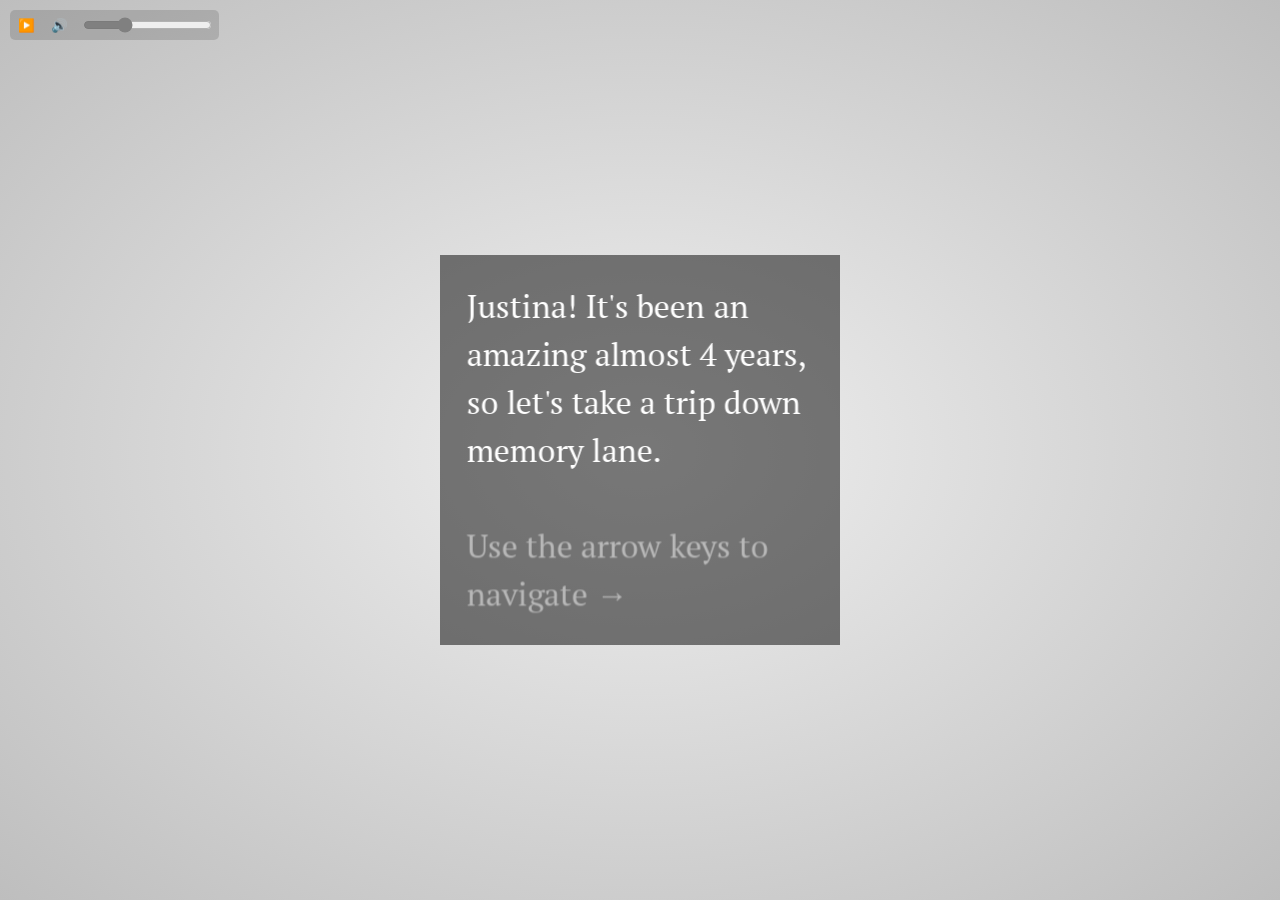
==== commit 14375c18: "Changing some colors and lazy loading images" ====
--- a/index.html
+++ b/index.html
@@ -48,7 +48,7 @@
 
     <div id="impress" data-transition-duration="500">
 
-        <div id="step0" class="step" data-x="-6000" data-y="0" data-z="6000" data-height="1000" data-rotate-y="0"
+        <div id="step0" class="step" data-x="-18000" data-y="0" data-z="6000" data-height="1000" data-rotate-y="0"
             data-scale="10" data-rotate-z="0">
             <p>Justina! It's been an amazing almost 4 years, so let's take a trip down memory lane.</p>
             <br />
@@ -460,7 +460,7 @@
     <div id="audio-controls" style="position: fixed; top: 10px; left: 10px; z-index: 9999; background-color: rgba(0,0,0,0.7); padding: 5px; border-radius: 5px; display: flex; align-items: center; pointer-events: auto;  background-color: #0002">
         <button id="play-pause-btn" style="margin-right: 10px; padding: 1px 3px; cursor: pointer; background: transparent; border: none;">▶️</button>
         <button id="mute-btn" style="margin-right: 10px; padding: 1px 3px; cursor: pointer; background: transparent; border: none;">🔊</button>
-        <input type="range" id="volume-control" min="0" max="1" step="0.1" value="0.25" style="cursor: pointer;">
+        <input type="range" id="volume-control" min="0" max="1" step="0.1" value="0.25" style="cursor: pointer; accent-color: rgba(128, 128, 128, 0.5);">
         <audio autoplay loop id="audio" preload="auto">
             <source src="justina/house-i-used-to-call-home.mp3" type="audio/mp3" />
         </audio>
@@ -617,6 +617,7 @@
                     image.setAttribute("src", `justina/photos/${folderName}/${videoName ? videoName : imageName}.jpeg`);
                     image.setAttribute("class", videoName ? "hidden" : "img");
                     image.setAttribute("height", height);
+                    image.setAttribute("loading", "lazy");
                     div.appendChild(image);
                 }
 
